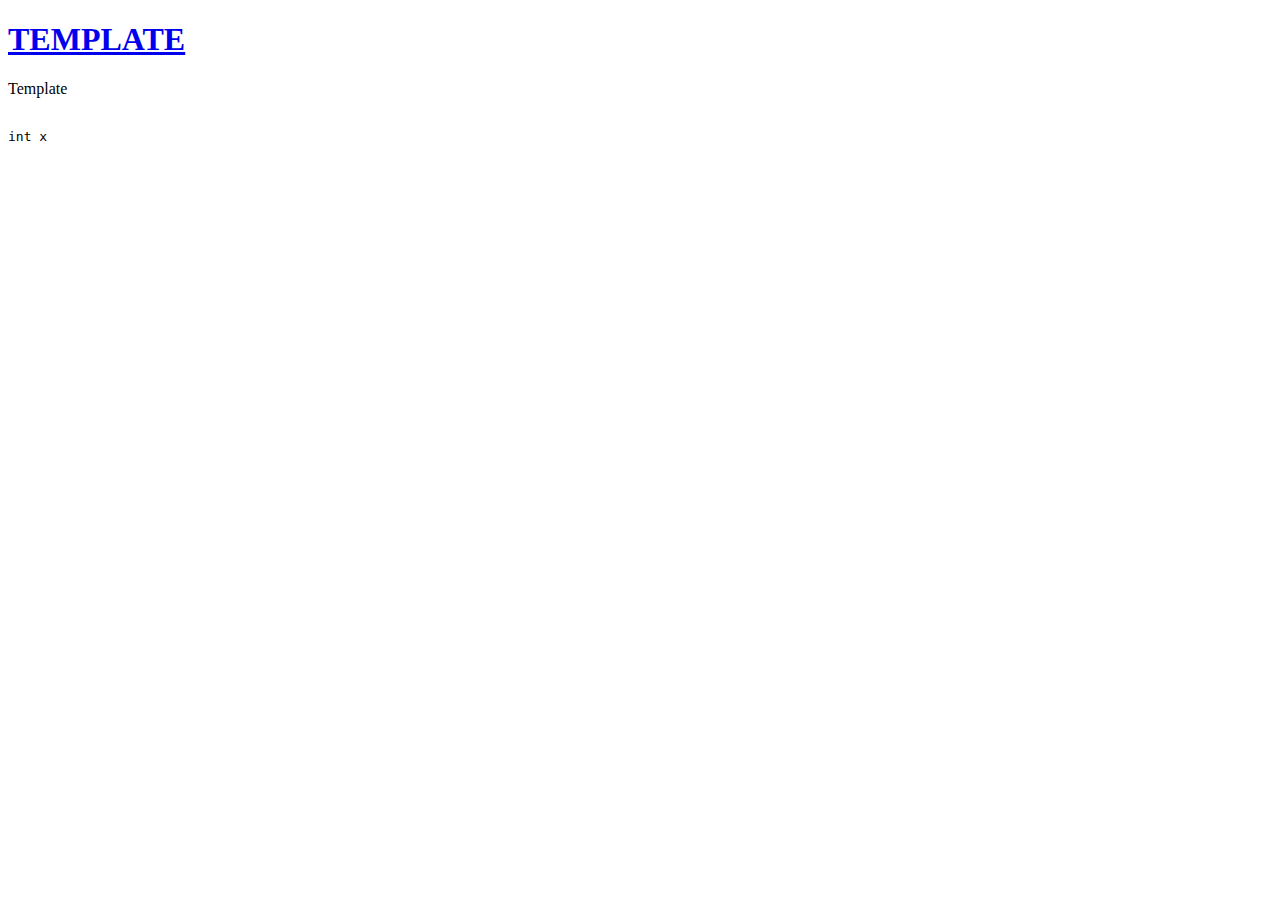
==== docs/template.html @ edb32ccd "* docs/*" ====
<!DOCTYPE html>
<html>
	<head>
		<title>TEMPLATE</title>
		<link rel="stylesheet" href="/stylesheet.css">
		<link href="https://fonts.googleapis.com/css?family=Share+Tech+Mono" rel="stylesheet"> 
	</head>
	<body>
		<h1 id="head"><a href="#head">TEMPLATE</a></h1>
		<p>
			Template
		</p>
<pre>
<code>
int x
</code>
</pre>          
	</body>
</html>
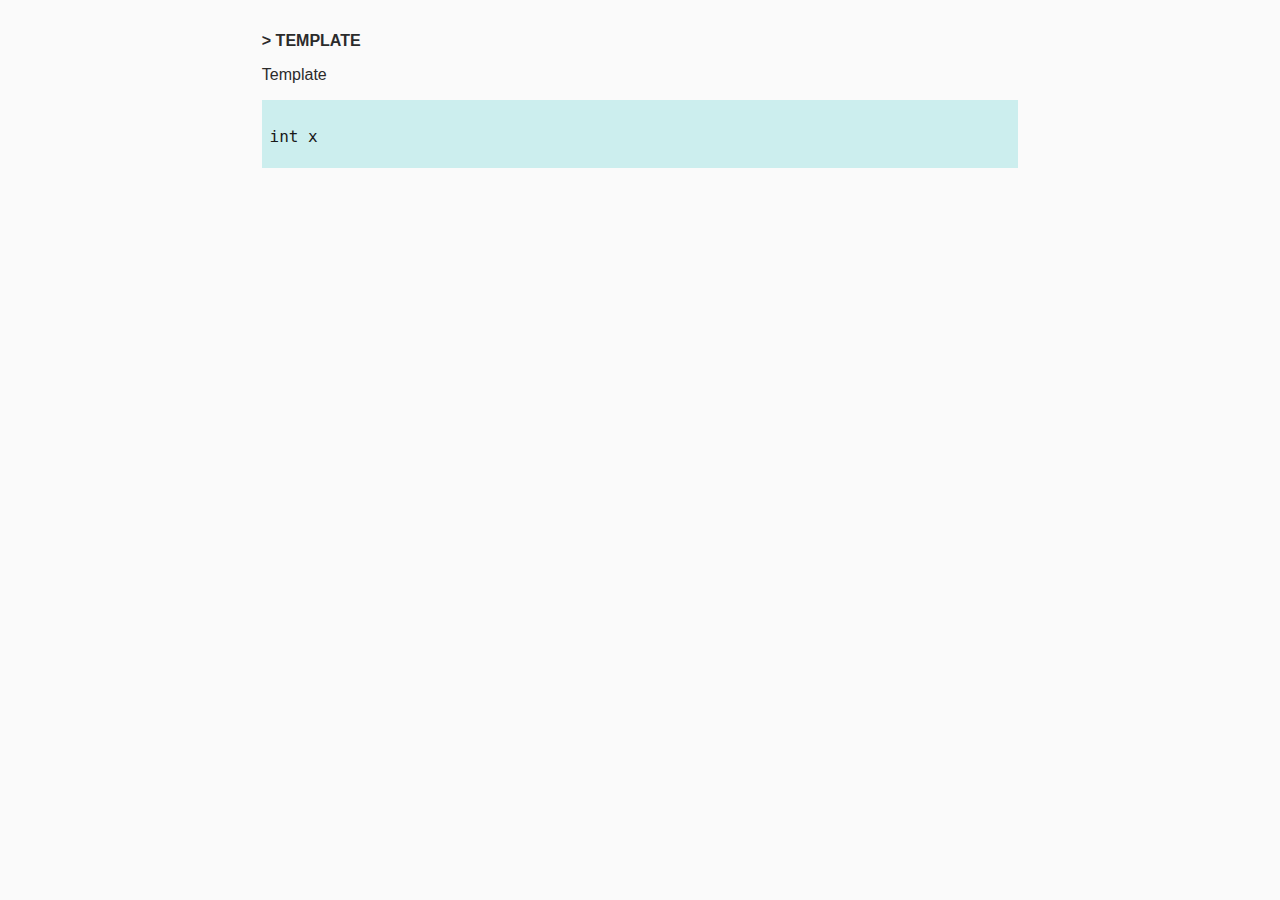
==== commit e036ee48: "* update docs/*" ====
--- a/docs/template.html
+++ b/docs/template.html
@@ -2,7 +2,7 @@
 <html>
 	<head>
 		<title>TEMPLATE</title>
-		<link rel="stylesheet" href="/stylesheet.css">
+		<link rel="stylesheet" href="./stylesheet.css">
 		<link href="https://fonts.googleapis.com/css?family=Share+Tech+Mono" rel="stylesheet"> 
 	</head>
 	<body>
--- a/docs/stylesheet.css
+++ b/docs/stylesheet.css
@@ -0,0 +1,179 @@
+* {
+	margin: 0;
+	outline: 0;
+	padding: 0;
+}
+
+html {
+	font-size: 1em;
+	font-family: sans-serif;
+	text-align: justify;
+	background-color: #fafafa;
+	color: #2b2b2b;
+}
+
+body {
+	padding: 1rem;
+	max-width: 85ch;
+	margin: auto;
+}
+
+h1, h2, h3, h4, h5 {
+	font-weight: bold;
+	font-family: inherit;
+	font-size: inherit;
+}
+
+h1 {
+}
+
+h1:before {
+	content: "> "
+}
+
+h2:before {
+	content: ">> "
+}
+
+h3:before {
+	content: ">>> "
+}
+
+h4:before {
+	content: ">>>> "
+}
+
+h5:before {
+	content: ">>>>> "
+}
+
+h1, h2, h3, h4, h5 {
+	margin-top: 1rem;
+	margin-bottom: 1rem;
+}
+
+h1 a, h2 a, h3 a, h4 a, h5 a {
+	color: inherit;
+	background-color: inherit;
+	text-decoration: none;
+}
+
+h1 a:hover, h2 a:hover, h3 a:hover, h4 a:hover, h5 a:hover {
+	color: inherit;
+	background-color: inherit;
+	text-decoration: none;
+}
+
+h1 a:visited, h2 a:visited, h3 a:visited, h4 a:visited, h5 a:visited {
+	color: inherit;
+	background-color: inherit;
+	text-decoration: none;
+}
+
+h1 a:hover:after, h2 a:hover:after, h3 a:hover:after, h4 a:hover:after, h5 a:hover:after {
+	content: '*'
+}
+
+a, a:hover, a:visited {
+	color: #115511;
+	text-decoration: none;
+}
+
+a:hover {
+	text-decoration: underline;
+}
+
+p {
+	margin-bottom: 0.8rem;
+	margin-top: 0.8rem;
+}
+
+code {
+	background-color: #CCEEEE;
+	color: #1a1a1a;
+	font-size: 1rem;
+	font-family: monospace, monospace;
+}
+
+pre.code {
+	font-size: 1rem;
+	border-left: solid 0.25rem #447777;
+}
+
+pre {
+	margin-top: 1rem;
+	margin-bottom: 1rem;
+	display: block;
+	padding: 1ch;
+	font-size: 0.8rem;
+	font-family: monospace, monospace;
+	background-color: #CCEEEE;
+	color: #1a1a1a;
+}
+
+ul, ol {
+	list-style-position: inside;
+}
+
+li {
+}
+
+img {
+	margin: auto;
+	display: block;
+	max-width: 99%;
+	padding: 0.3rem;
+}
+
+small {
+	font-size: 0.5em;
+}
+
+figcaption, caption {
+	font-style: italic;
+	font-size: 0.75rem;
+	text-align: center;
+}
+
+figure {
+	margin: auto;
+	max-width: 80%;
+	border: solid 0.3rem #447777;
+	padding: 1rem;
+	margin-top: 1rem;
+	margin-bottom: 1rem;
+}
+
+table {
+	max-width: 65ch;
+	margin-left: 1rem;
+	border: solid 0.1rem #222222;
+	border-collapse: collapse;
+}
+
+caption {
+	margin-bottom: 1rem;
+}
+
+td, th {
+	padding: 1ch;
+	border: none;
+}
+
+tr {
+	border: none;
+}
+
+th {
+	font-weight: bold;
+	font-size: 1rem;
+}
+
+tr:nth-child(even) {
+	background-color: #CCEEEE;
+}
+
+tr th {
+	color: white;
+	background-color: #222222;
+}
